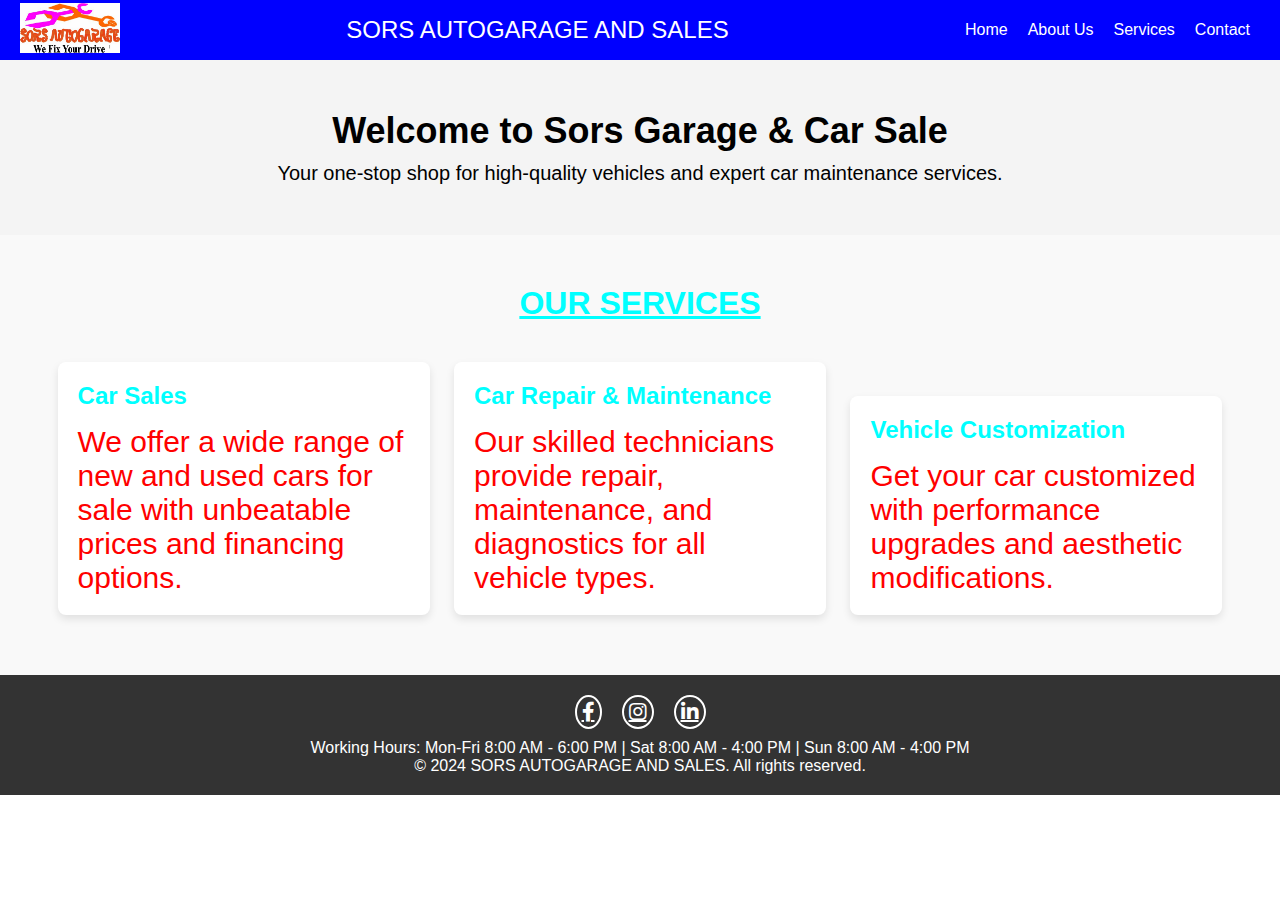
==== services.html @ 01f0a1bb "Add files via upload" ====
<!DOCTYPE html>
<html lang="en">
<head>
  <meta charset="UTF-8">
  <meta name="viewport" content="width=device-width, initial-scale=1.0">
  <title>Services - Garage & Car Sale</title>
  <link rel="stylesheet" href="styles3.css">
  <link rel="stylesheet" href="https://cdnjs.cloudflare.com/ajax/libs/font-awesome/5.15.4/css/all.min.css">
  
</head>
<body>
  <!-- Header -->
  <header>
    <nav class="navbar">
        <div><img class="logo1" src="sors logo.jpg"></div>
        <div class="logo">SORS AUTOGARAGE AND SALES</div>
        <input type="checkbox" id="menu-toggle">
        <label for="menu-toggle" class="burger">
            <div class="line1"></div>
            <div class="line2"></div>
            <div class="line3"></div>
        </label>
        <ul class="nav-links">
            <li><a href="index.html">Home</a></li>
            <li><a href="about-us.html">About Us</a></li>
            <li><a href="services.html">Services</a></li>
            <li><a href="contact.html">Contact</a></li>
        </ul>
    </nav>
</header>

  <!-- Main Body -->
  <section class="hero">
    <h1>Welcome to Sors Garage & Car Sale</h1>
    <p>Your one-stop shop for high-quality vehicles and expert car maintenance services.</p>
  </section>

  <section id="services" class="services">
    <h2>Our Services</h2>
    <div class="service-card">
      <h3>Car Sales</h3>
      <p>We offer a wide range of new and used cars for sale with unbeatable prices and financing options.</p>
    </div>
    <div class="service-card">
      <h3>Car Repair & Maintenance</h3>
      <p>Our skilled technicians provide repair, maintenance, and diagnostics for all vehicle types.</p>
    </div>
    <div class="service-card">
      <h3>Vehicle Customization</h3>
      <p>Get your car customized with performance upgrades and aesthetic modifications.</p>
    </div>
  </section>

  <!-- Footer -->
  <footer>
    <div class="social-links">
        <a href="#" class="fab fa-facebook-f"></a>
        <a href="#" class="fab fa-instagram"></a>
        <a href="#" class="fab fa-linkedin-in"></a>
    </div>
    <p>Working Hours: Mon-Fri 8:00 AM - 6:00 PM | Sat 8:00 AM - 4:00 PM | Sun 8:00 AM - 4:00 PM</p>
    <p>&copy; 2024 SORS AUTOGARAGE AND SALES. All rights reserved.</p>
</footer>

</html>
---- styles3.css ----
/* styles.css */
* {
    margin: 0;
    padding: 0;
    box-sizing: border-box;
}

body {
    font-family: Arial, sans-serif;
}

.navbar {
    display: flex;
    justify-content: space-between;
    align-items: center;
    height: 60px;
    background: blue;
    color: white;
    padding: 0 20px;
}

.logo {
    font-size: 1.5em;
}

.nav-links {
    list-style: none;
    display: flex;
}

.nav-links li {
    margin: 0 10px;
}

.nav-links a {
    text-decoration: none;
    color: white;
    transition: color 0.3s ease;
}

.nav-links a:hover {
    color: #ff5733;
}

.burger {
    display: none;
    cursor: pointer;
    flex-direction: column;
    justify-content: space-between;
    height: 21px;
}

.burger div {
    width: 25px;
    height: 3px;
    background: white;
}

#menu-toggle {
    display: none;
}

#menu-toggle:checked + .burger + .nav-links {
    display: flex;
    flex-direction: column;
    position: absolute;
    top: 60px;
    left: 0;
    width: 100%;
    background: #333;
}
  /* Hero Section */
  .hero {
    background: #f4f4f4;
    padding: 50px 20px;
    text-align: center;
  }
  
  .hero h1 {
    font-size: 36px;
    margin-bottom: 10px;
  }
  
  .hero p {
    font-size: 20px;
    margin-top: 0;
  }
  
  /* Services Section */
  .services {
    padding: 50px 20px;
    text-align: center;
    background-color: #f9f9f9;
  }
  
  .services h2 {
    font-size: 32px;
    margin-bottom: 30px;
  }
  
  .service-card {
    display: inline-block;
    width: 30%;
    margin: 10px;
    padding: 20px;
    background-color:white;
    box-shadow: 0 4px 8px rgba(0, 0, 0, 0.1);
    border-radius: 8px;
    text-align: left;
  }
  
  .service-card h3 {
    font-size: 24px;
    margin-bottom: 15px;
  }
  
  .service-card p {
    font-size: 16px;
    color:red;
    font-size: 30px;
  }
  
  /* Footer */
  
    footer {
        background-color: #333;
        color: white;
        text-align: center;
        padding: 20px;
    }
    
    .social-links {
        display: flex;
        justify-content: center;
        gap: 20px;
        margin-bottom: 10px;
    }
    
    .social-links a {
        color: white;
        font-size: 20px;
        transition: color 0.3s;
        border: 2px solid white;
        padding: 5px;
        border-radius: 50%;
    }
    
    .social-links a:hover {
        color: #ffcc00;
        border-color: #ffcc00;
    }
  /* Responsive Styles */
  
    @media screen and (max-width: 768px) {
        .nav-links {
            display: none;
            flex-direction: column;
            width: 100%;
        }
    
        .nav-links li {
            text-align: center;
            margin: 10px 0;
        }
    
        .burger {
            display: flex;
        }
       
        
    
  
    .service-card {
      width: 100%;
      margin-bottom: 20px;
    }
  }
  
  /* For mobile menu toggle */
  .show-menu nav ul {
    display: flex;
  }
  h2{
    color: aqua;
    text-transform: uppercase;
    font-weight: bolder;
    text-decoration: underline;
  }
  h3{
    color: aqua;
  }
  .logo1{width: 100px; height: 50px;}
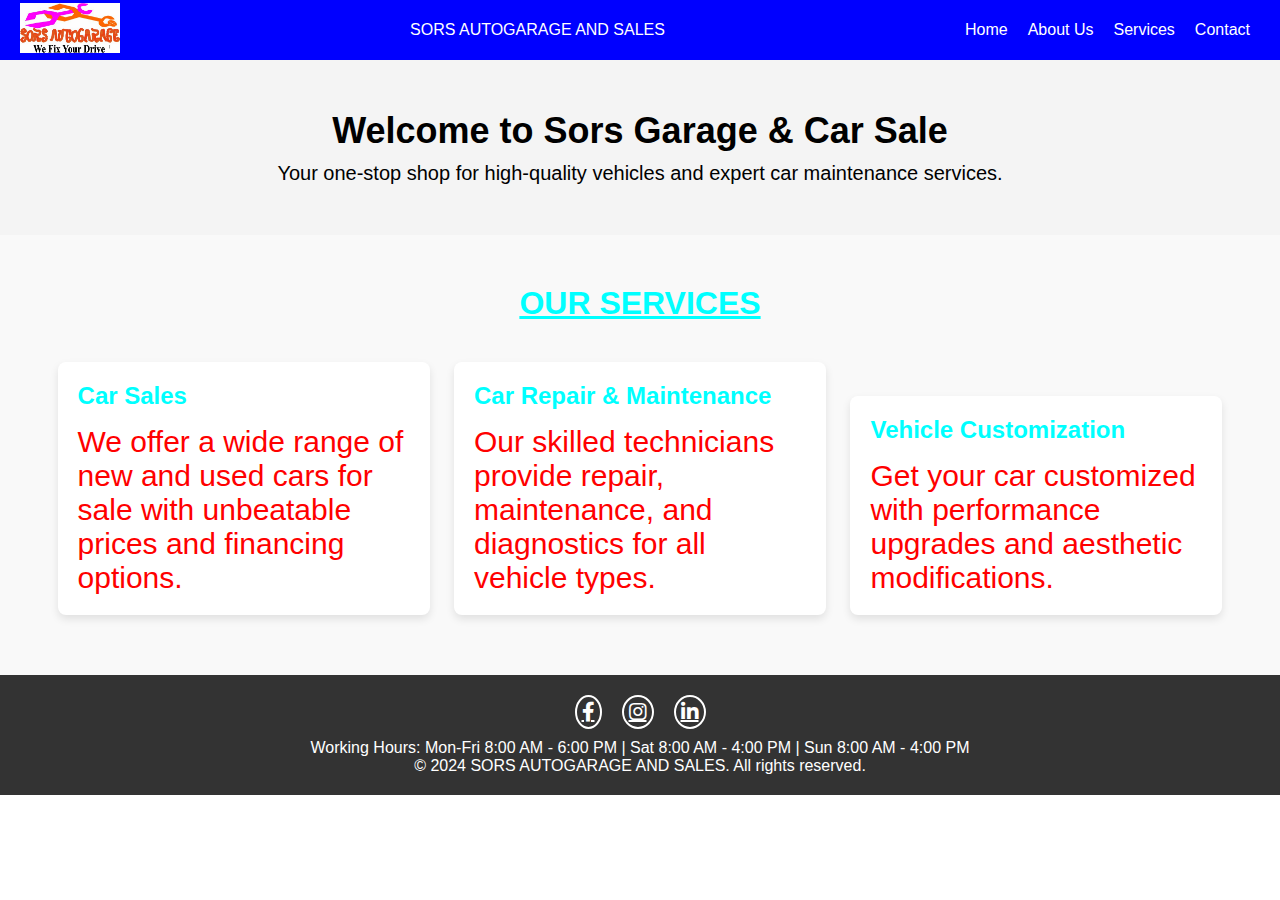
==== commit 3815ac00: "Update services.html" ====
--- a/services.html
+++ b/services.html
@@ -13,7 +13,7 @@
   <header>
     <nav class="navbar">
         <div><img class="logo1" src="sors logo.jpg"></div>
-        <div class="logo">SORS AUTOGARAGE AND SALES</div>
+        <div class="logo3">SORS AUTOGARAGE AND SALES</div>
         <input type="checkbox" id="menu-toggle">
         <label for="menu-toggle" class="burger">
             <div class="line1"></div>
